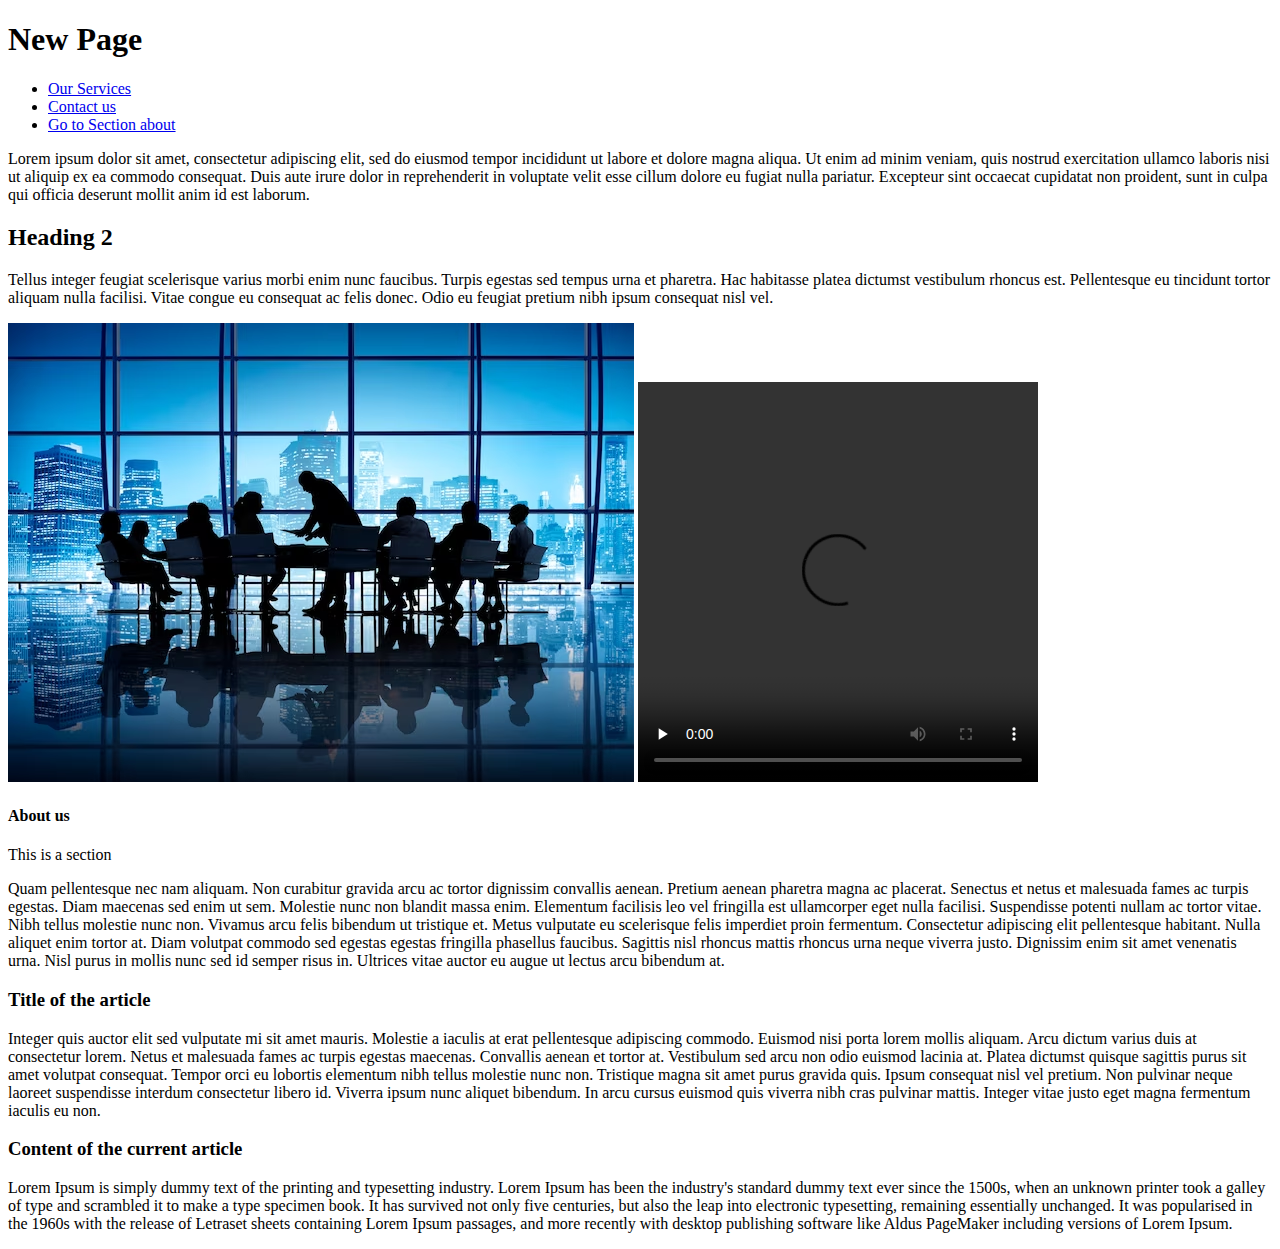
==== index.html @ 67d00105 "Updated company website page" ====
<!DOCTYPE html>
<html lang="en">

<head>
    <meta charset="UTF-8" />
    <meta name="viewport" content="width=device-width" , initial-scale="1.0" />

    <meta name="Description" content="index page" />
    <meta name="keywords" content="index, page" />
    <meta name="author" content="Paschalina Angelousi" />

    <title> Company website </title>
</head>

<body>
    <header> <!-- page header -->
        <h1> New Page </h1>
        <nav> <!-- navbar -->
            <ul> <!-- navigation list -->
                <li><a href="./other-pages/service.html" target="_blank">Our Services</a></li>
                <li><a href="./other-pages/contact.html" target="_blank">Contact us</a></li>
                <li><a href="./index.html#about">Go to Section about</a></li>
            </ul>
        </nav>

    </header>
    <main>
        <section>
            <p>
                Lorem ipsum dolor sit amet, consectetur adipiscing elit, sed do eiusmod tempor incididunt ut labore et
                dolore magna aliqua. Ut enim ad minim veniam, quis nostrud exercitation ullamco laboris nisi ut aliquip
                ex ea commodo consequat. Duis aute irure dolor in reprehenderit in voluptate velit esse cillum dolore eu
                fugiat nulla pariatur. Excepteur sint occaecat cupidatat non proident, sunt in culpa qui officia
                deserunt mollit anim id est laborum.
            </p>
            <article>
                <h2> Heading 2 </h2>
                <p>
                    Tellus integer feugiat scelerisque varius morbi enim nunc faucibus. Turpis egestas sed tempus urna
                    et pharetra. Hac habitasse platea dictumst vestibulum rhoncus est. Pellentesque eu tincidunt tortor
                    aliquam nulla facilisi. Vitae congue eu consequat ac felis donec. Odio eu feugiat pretium nibh ipsum
                    consequat nisl vel.
                </p>
                <img src="./business-people-meeting_53876-21725.avif" alt="Company img" title="Company img" />
                <video width="400" height="400" controls autoplay preload="none">
                    <source src="./Rick Astley - Never Gonna Give You Up (Official Music Video).mp4" />
                </video>
            </article>
        </section>
        <section id="about">
            <h4> About us</h4>
            <p>This is a section</p>
        </section>
        <section>
            <div>
                Quam pellentesque nec nam aliquam. Non curabitur gravida arcu ac tortor dignissim convallis aenean.
                Pretium aenean pharetra magna ac placerat. Senectus et netus et malesuada fames ac turpis egestas. Diam
                maecenas sed enim ut sem. Molestie nunc non blandit massa enim. Elementum facilisis leo vel fringilla
                est ullamcorper eget nulla facilisi. Suspendisse potenti nullam ac tortor vitae. Nibh tellus molestie
                nunc non. Vivamus arcu felis bibendum ut tristique et. Metus vulputate eu scelerisque felis imperdiet
                proin fermentum. Consectetur adipiscing elit pellentesque habitant. Nulla aliquet enim tortor at. Diam
                volutpat commodo sed egestas egestas fringilla phasellus faucibus. Sagittis nisl rhoncus mattis rhoncus
                urna neque viverra justo. Dignissim enim sit amet venenatis urna. Nisl purus in mollis nunc sed id
                semper risus in. Ultrices vitae auctor eu augue ut lectus arcu bibendum at.
            </div>
        </section>
    </main>

    <footer>
        <article>
            <h3> Title of the article </h3>
            <p>
                Integer quis auctor elit sed vulputate mi sit amet mauris. Molestie a iaculis at erat pellentesque
                adipiscing commodo. Euismod nisi porta lorem mollis aliquam. Arcu dictum varius duis at consectetur
                lorem. Netus et malesuada fames ac turpis egestas maecenas. Convallis aenean et tortor at. Vestibulum
                sed arcu non odio euismod lacinia at. Platea dictumst quisque sagittis purus sit amet volutpat
                consequat. Tempor orci eu lobortis elementum nibh tellus molestie nunc non. Tristique magna sit amet
                purus gravida quis. Ipsum consequat nisl vel pretium. Non pulvinar neque laoreet suspendisse interdum
                consectetur libero id. Viverra ipsum nunc aliquet bibendum. In arcu cursus euismod quis viverra nibh
                cras pulvinar mattis. Integer vitae justo eget magna fermentum iaculis eu non.
            </p>
            <h3> Content of the current article</h3>
            <p> Lorem Ipsum is simply dummy text of the printing and typesetting industry. Lorem Ipsum has been the
                industry's standard dummy text ever since the 1500s, when an unknown printer took a galley of type and
                scrambled it to make a type specimen book. It has survived not only five centuries, but also the leap
                into electronic typesetting, remaining essentially unchanged. It was popularised in the 1960s with the
                release of Letraset sheets containing Lorem Ipsum passages, and more recently with desktop publishing
                software like Aldus PageMaker including versions of Lorem Ipsum.</p>
        </article>
    </footer>
</body>

</html>
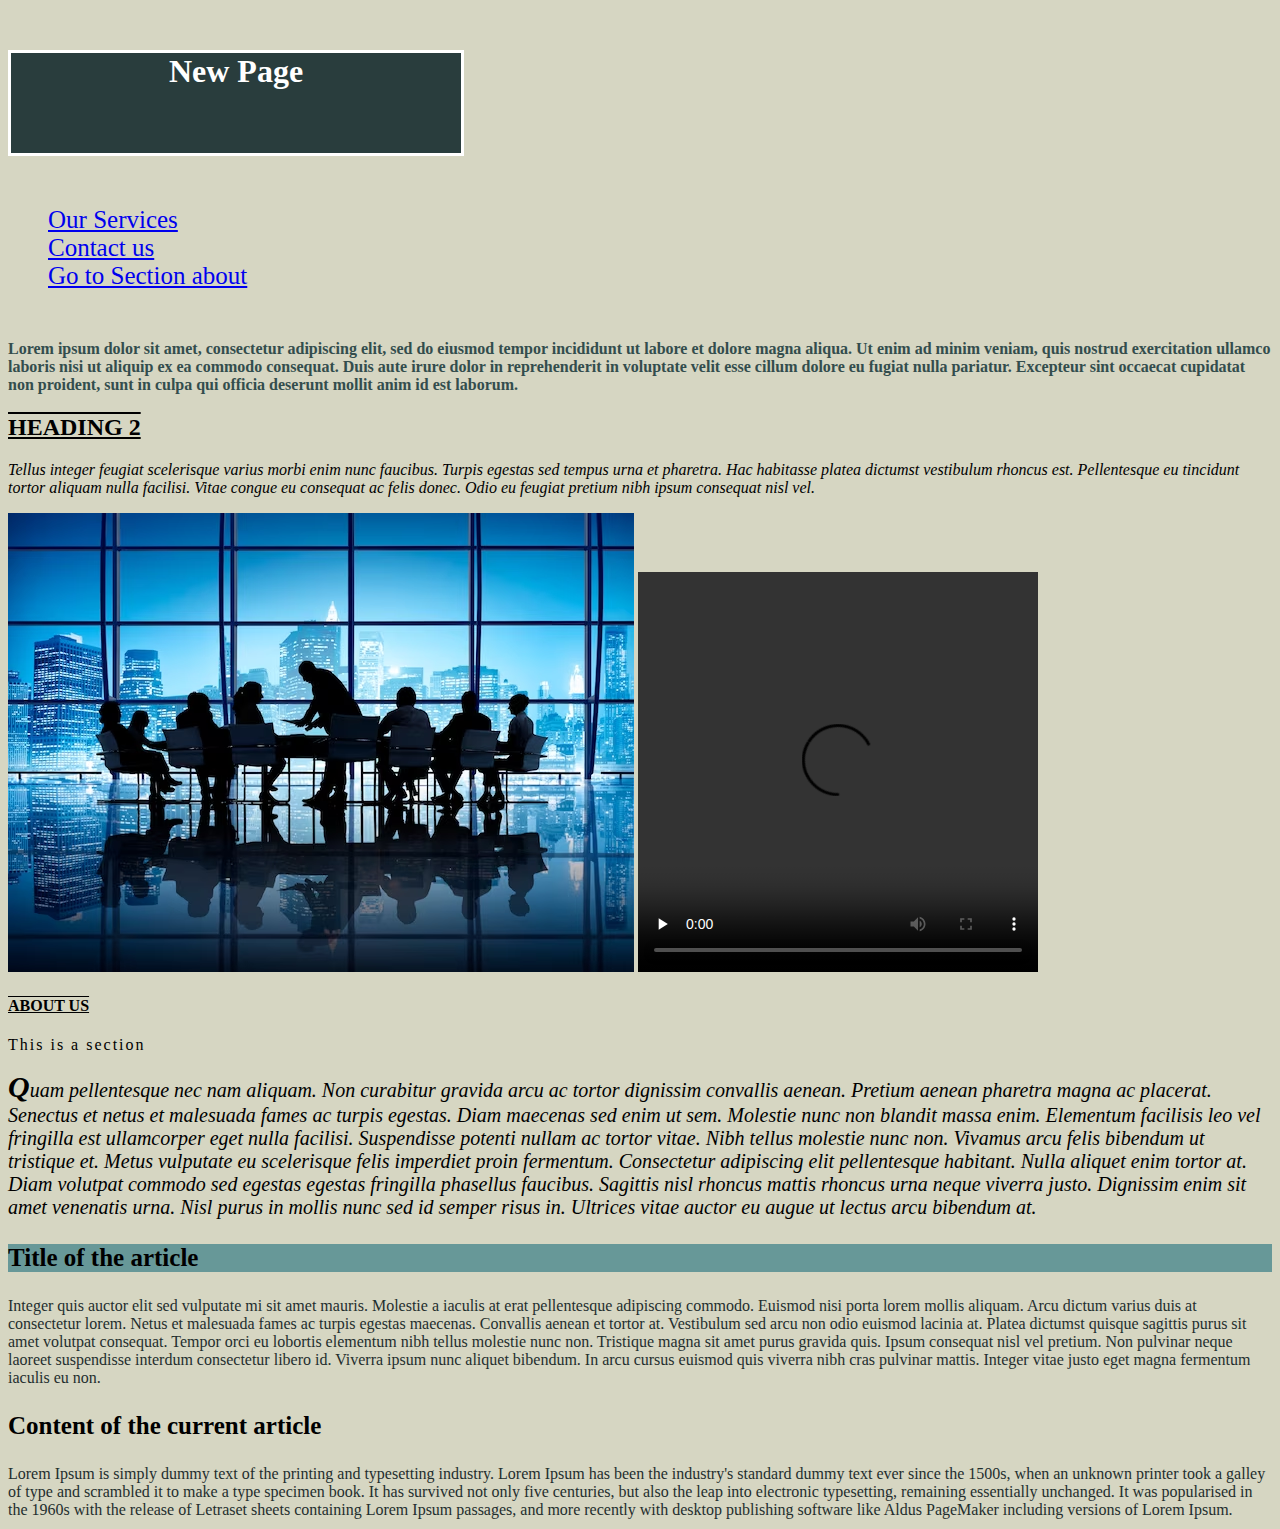
==== commit 8d2b364f: "css version" ====
--- a/index.html
+++ b/index.html
@@ -10,6 +10,12 @@
     <meta name="author" content="Paschalina Angelousi" />
 
     <title> Company website </title>
+    <link rel="stylesheet" href="style.css" />
+    <style>
+        h3{
+            font-size: 25px;
+        }
+    </style>
 </head>
 
 <body>
@@ -26,7 +32,7 @@
     </header>
     <main>
         <section>
-            <p>
+            <p id="first-paragraph">
                 Lorem ipsum dolor sit amet, consectetur adipiscing elit, sed do eiusmod tempor incididunt ut labore et
                 dolore magna aliqua. Ut enim ad minim veniam, quis nostrud exercitation ullamco laboris nisi ut aliquip
                 ex ea commodo consequat. Duis aute irure dolor in reprehenderit in voluptate velit esse cillum dolore eu
@@ -35,7 +41,7 @@
             </p>
             <article>
                 <h2> Heading 2 </h2>
-                <p>
+                <p class="a-paragraph">
                     Tellus integer feugiat scelerisque varius morbi enim nunc faucibus. Turpis egestas sed tempus urna
                     et pharetra. Hac habitasse platea dictumst vestibulum rhoncus est. Pellentesque eu tincidunt tortor
                     aliquam nulla facilisi. Vitae congue eu consequat ac felis donec. Odio eu feugiat pretium nibh ipsum
@@ -52,7 +58,7 @@
             <p>This is a section</p>
         </section>
         <section>
-            <div>
+            <div class="a-paragraph">
                 Quam pellentesque nec nam aliquam. Non curabitur gravida arcu ac tortor dignissim convallis aenean.
                 Pretium aenean pharetra magna ac placerat. Senectus et netus et malesuada fames ac turpis egestas. Diam
                 maecenas sed enim ut sem. Molestie nunc non blandit massa enim. Elementum facilisis leo vel fringilla
@@ -68,7 +74,7 @@
 
     <footer>
         <article>
-            <h3> Title of the article </h3>
+            <h3 style="background-color:#679898;"> Title of the article </h3>
             <p>
                 Integer quis auctor elit sed vulputate mi sit amet mauris. Molestie a iaculis at erat pellentesque
                 adipiscing commodo. Euismod nisi porta lorem mollis aliquam. Arcu dictum varius duis at consectetur
--- a/style.css
+++ b/style.css
@@ -0,0 +1,65 @@
+*{
+  font-family: Georgia, 'Times New Roman', Times, serif;
+}
+body {
+      background-color: #d6d6c2;
+    }
+h1 {
+    color: white;
+    background-color: #293d3d;
+    border: 3px solid white;
+    width: 450px;
+    height: 100px;
+    margin-top: 50px;
+    margin-bottom: 50px;
+    text-align:center;
+  }
+  
+  nav ul{
+    list-style-type: none;
+    font-size:25px;
+    margin-bottom: 50px;
+  }
+  
+  #first-paragraph{
+    color: #334d4d;
+    font-weight: bold;
+  }
+
+  .a-paragraph{
+   font-style: italic;
+  }
+
+  div.a-paragraph{
+  font-size: 20px;
+  }
+  
+  h2,h4{
+    text-transform: uppercase;
+    text-decoration: underline overline;
+  }
+
+  footer>article>p{
+    color:#1f2e2e;
+  }
+
+  div::first-letter{
+    font-weight: bold;
+    font-size: 30px;
+  }
+
+  nav ul:hover{
+  background-color: #a4c1c1;
+  border: 3px dashed #293d3d;
+  width:300px;
+  height:100px;
+  }
+
+  h4+p{
+    letter-spacing: 2px;
+  }
+
+  h3~p{
+    margin-top: 10px;
+    margin-bottom: 10px;
+  }